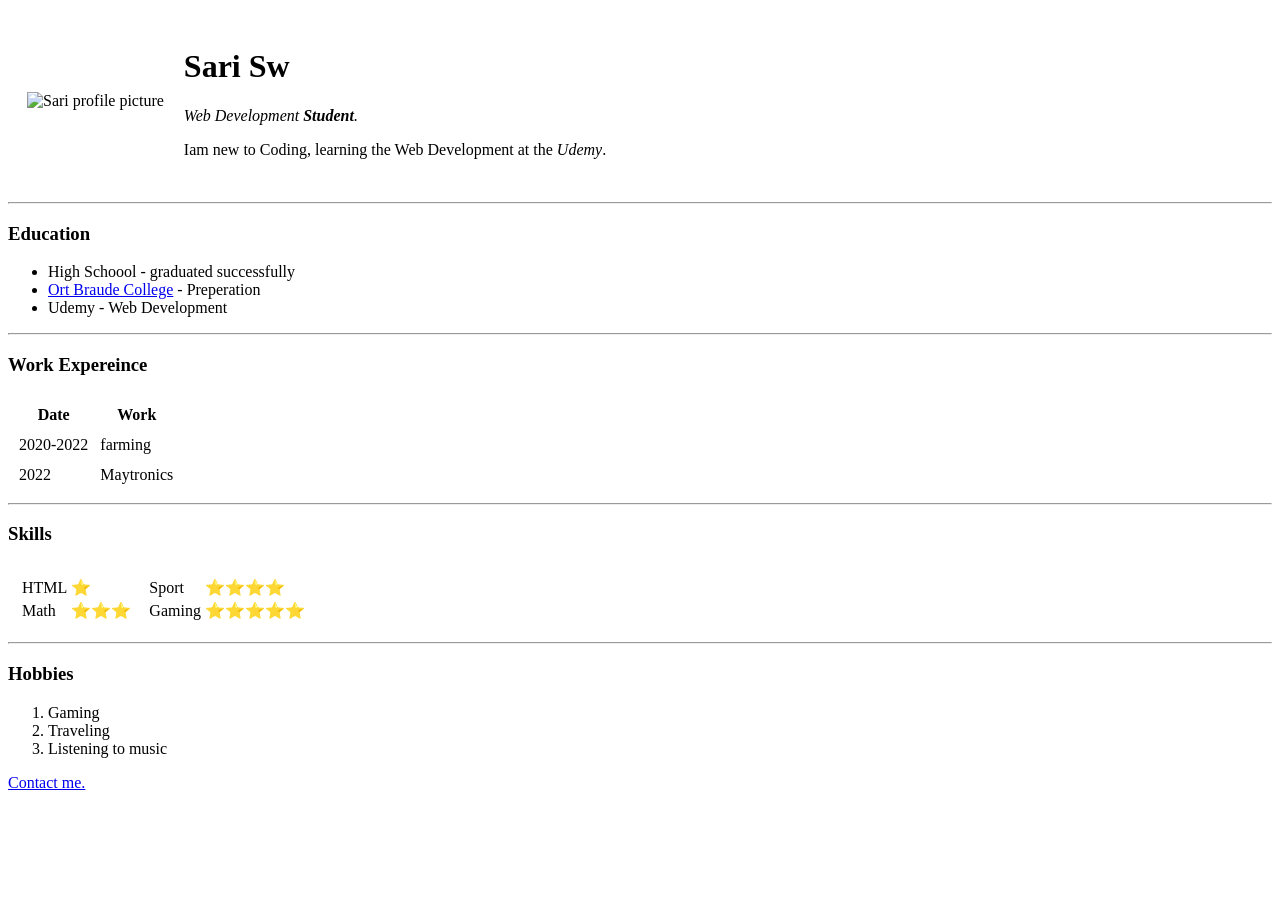
==== index.html @ d0c026f6 "Add files via upload" ====
<!DOCTYPE html>
<html lang="en" dir="ltr">

<head>
  <meta charset="utf-8">
  <title>Sari's Personal Page🔥</title>
</head>

<body>
  <table cellspacing="18">
    <tr>
      <td><img src="images/sari profile picture.png" alt="Sari profile picture"></td>
      <td>
        <h1>Sari Sw</h1>
        <p><em>Web Development <strong>Student</strong>.</em></p>
        <p>Iam new to Coding, learning the Web Development at the <em>Udemy</em>.</p>
      </td>
    </tr>
  </table>
  <hr>
  <h3>Education</h3>
  <ul>
    <li>High Schoool - graduated successfully</li>
    <li><a href="https://w3.braude.ac.il/?lang=en">Ort Braude College</a> - Preperation</li>
    <li>Udemy - Web Development</li>
  </ul>
  <hr>
  <h3>Work Expereince</h3>
  <table cellspacing="10">
    <tr>
      <th>Date</th>
      <th>Work</th>
    </tr>
    <tbody>
      <tr>
        <td>2020-2022</td>
        <td>farming</td>
      </tr>
      <tr>
        <td>2022</td>
        <td>Maytronics</td>
      </tr>
    </tbody>
  </table>
  <hr>
  <h3>Skills</h3>
  <table cellspacing="10">
    <td>
      <table>
        <tr>
          <td>HTML</td>
          <td>⭐</td>
        </tr>
        <tr>
          <td>Math</td>
          <td>⭐⭐⭐</td>
        </tr>
      </table>
    </td>
    <td>
      <table>
        <tr>
          <td>Sport</td>
          <td>⭐⭐⭐⭐</td>
        </tr>
        <tr>
          <td>Gaming</td>
          <td>⭐⭐⭐⭐⭐</td>
        </tr>
      </table>
  </table>
  </td>
  </table>
  <hr>
  <h3>Hobbies</h3>
  <ol>
    <li>Gaming</li>
    <li>Traveling</li>
    <li>Listening to music</li>
  </ol>
  <a href="contact.html">Contact me.</a>
</body>

</html>
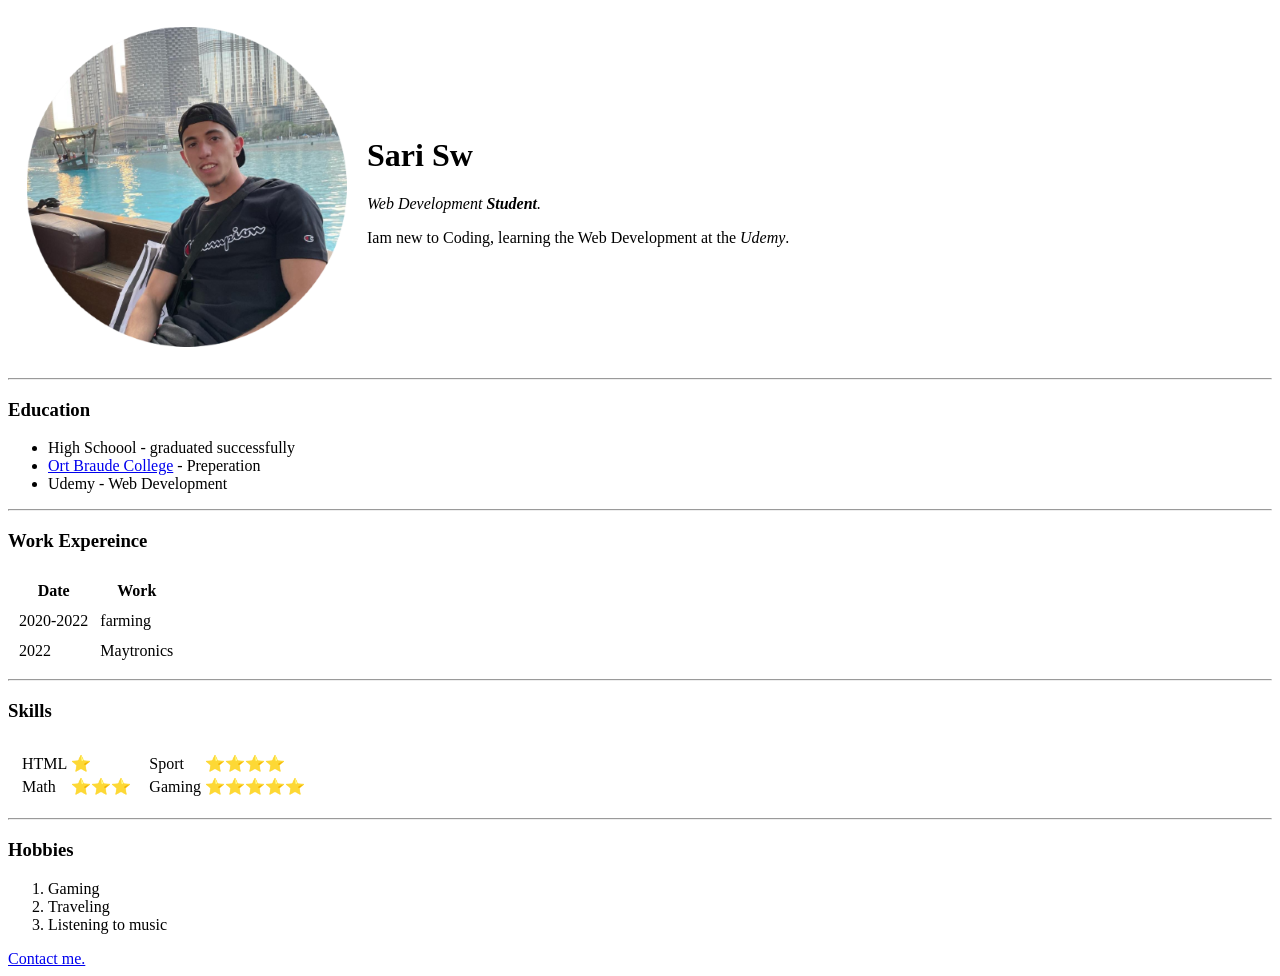
==== commit f50423c6: "Update index.html" ====
--- a/index.html
+++ b/index.html
@@ -9,7 +9,7 @@
 <body>
   <table cellspacing="18">
     <tr>
-      <td><img src="images/sari profile picture.png" alt="Sari profile picture"></td>
+      <td><img src="images/Sari profile picture.png" alt="Sari profile picture"></td>
       <td>
         <h1>Sari Sw</h1>
         <p><em>Web Development <strong>Student</strong>.</em></p>
